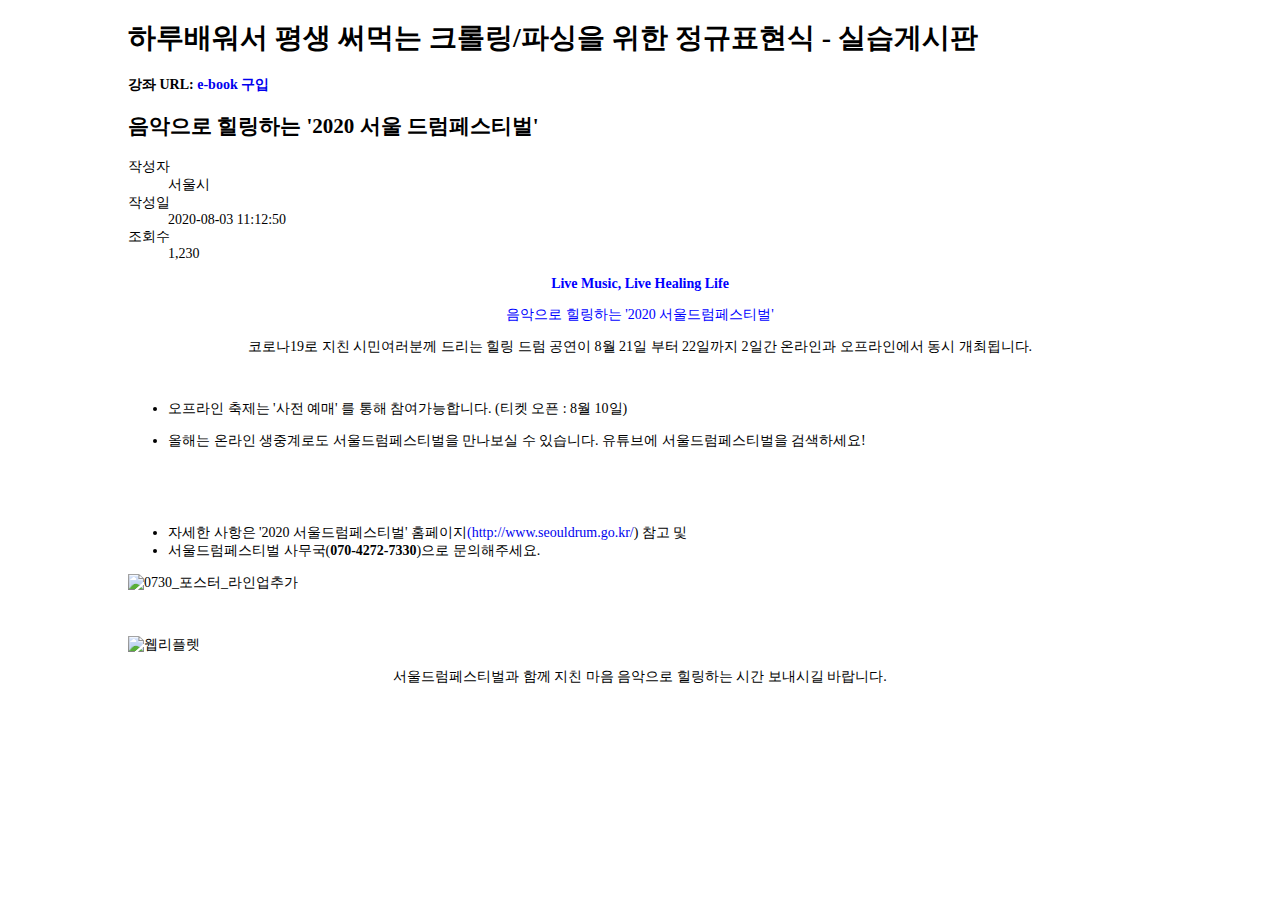
==== view.html @ 923d0e6d "First commit" ====
<!DOCTYPE html>
<html lang="en">
<head>
    <meta charset="UTF-8">
    <meta name="viewport" content="width=device-width, initial-scale=1.0">
    <title>하루배워서 평생 써먹는 크롤링/파싱을 위한 정규표현식</title>
    <link rel="stylesheet" href="style.css">
</head>
<body>
    <div class="container">
        <h1>하루배워서 평생 써먹는 크롤링/파싱을 위한 정규표현식 - 실습게시판</h1>
        <h4>강좌 URL: <a href="https://kmong.co.kr">e-book 구입</a></h4>
    
        <h2>음악으로 힐링하는 '2020 서울 드럼페스티벌'</h2>

        <dl>
            <dt>작성자</dt>
            <dd>서울시</dd>
            <dt>작성일</dt>
            <dd>2020-08-03 11:12:50</dd>
            <dt>조회수</dt>
            <dd>1,230</dd>
        </dl>

        <div class="content">
            <p style="text-align: center;"><span style="color: #0000ff;"><strong>Live Music, Live Healing Life</strong></span></p>
            <p style="text-align: center;"><span style="color: #0000ff;">음악으로 힐링하는 '2020 서울드럼페스티벌'</span></p>
            <p style="text-align: center;">코로나19로 지친 시민여러분께 드리는 힐링 드럼 공연이 8월 21일 부터 22일까지 2일간 온라인과 오프라인에서 동시 개최됩니다.</p>
            <p>&nbsp;</p>
            <ul>
            <li>
            <p>오프라인 축제는&nbsp;'<span>사전 예매' 를 통해 참여가능합니다. (티켓 오픈 : 8월 10일)</span></p>
            </li>
            <li>
            <p><span></span><span> 올해는 온라인 생중계</span>로도 서울드럼페스티벌을 만나보실 수 있습니다. 유튜브에 서울드럼페스티벌을 검색하세요!</p>
            </li>
            </ul>
            <p>&nbsp;</p>
            <p>&nbsp;</p>
            <ul>
            <li style="text-align: left;">자세한 사항은 '2020 서울드럼페스티벌' 홈페이지<a href="http://www.seouldrum.go.kr/">(http://www.seouldrum.go.kr/</a>) 참고 및</li>
            <li style="text-align: left;">서울드럼페스티벌 사무국(<strong>070-4272-7330</strong>)으로 문의해주세요.</li>
            </ul>
            <p><img class="alignnone size-full wp-image-507656" src="//news.seoul.go.kr/culture/files/2020/08/5f262e444e8de2.87686351-scaled.jpg" alt="0730_포스터_라인업추가" width="2096" height="2560" srcset="https://news.seoul.go.kr/culture/files/2020/08/5f262e444e8de2.87686351-scaled.jpg 2096w, https://news.seoul.go.kr/culture/files/2020/08/5f262e444e8de2.87686351-246x300.jpg 246w, https://news.seoul.go.kr/culture/files/2020/08/5f262e444e8de2.87686351-838x1024.jpg 838w, https://news.seoul.go.kr/culture/files/2020/08/5f262e444e8de2.87686351-768x938.jpg 768w, https://news.seoul.go.kr/culture/files/2020/08/5f262e444e8de2.87686351-1258x1536.jpg 1258w, https://news.seoul.go.kr/culture/files/2020/08/5f262e444e8de2.87686351-1677x2048.jpg 1677w, https://news.seoul.go.kr/culture/files/2020/08/5f262e444e8de2.87686351-64x78.jpg 64w, https://news.seoul.go.kr/culture/files/2020/08/5f262e444e8de2.87686351-176x215.jpg 176w" sizes="(max-width: 2096px) 100vw, 2096px"></p>
            <p>&nbsp;</p>
            <p><img class="size-full wp-image-507658 aligncenter" src="//news.seoul.go.kr/culture/files/2020/08/5f262e81066578.42957390-scaled.jpg" alt="웹리플렛" width="634" height="2560" srcset="https://news.seoul.go.kr/culture/files/2020/08/5f262e81066578.42957390-scaled.jpg 634w, https://news.seoul.go.kr/culture/files/2020/08/5f262e81066578.42957390-74x300.jpg 74w, https://news.seoul.go.kr/culture/files/2020/08/5f262e81066578.42957390-19x78.jpg 19w, https://news.seoul.go.kr/culture/files/2020/08/5f262e81066578.42957390-53x215.jpg 53w" sizes="(max-width: 634px) 100vw, 634px"></p>
            <p style="text-align: center;">서울드럼페스티벌과 함께 지친 마음 음악으로 힐링하는 시간 보내시길 바랍니다.</p>
            <p>&nbsp;</p>
        </div>
    </div>
</body>
</html>
---- style.css ----
html, body {
    all: unset;
    font-size: 14px;
}

.container {
    max-width: 1024px;
    margin: 0 auto;
}

table.board_list {
    width: 100%;
    border-collapse: collapse;
}

th, td {
    border: 1px solid #ddd;
    padding: 0.25rem;
}

tr th {

}

.datetime {
    width: 100px;
}

a, a:hover {
    text-decoration: none;
}

a:hover {
    color: #f00;
}

table.board_list tbody tr:nth-child(even) {
    background-color: #f1f1f1;
}

table.board_list tbody tr:hover {
    background-color: #d4ffe8;
}
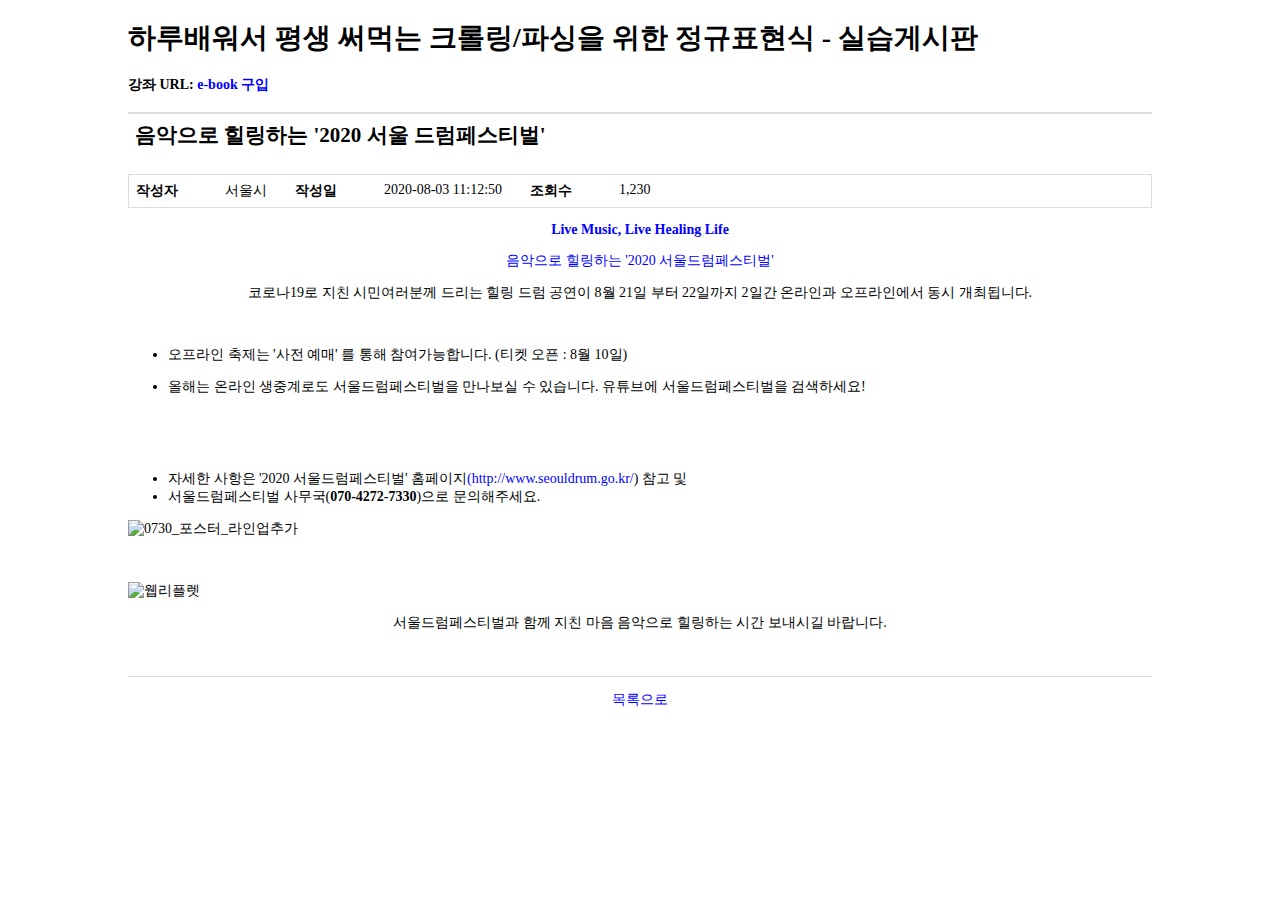
==== commit e35e98a9: "view.html 수정" ====
--- a/view.html
+++ b/view.html
@@ -11,9 +11,9 @@
         <h1>하루배워서 평생 써먹는 크롤링/파싱을 위한 정규표현식 - 실습게시판</h1>
         <h4>강좌 URL: <a href="https://kmong.co.kr">e-book 구입</a></h4>
     
-        <h2>음악으로 힐링하는 '2020 서울 드럼페스티벌'</h2>
+        <h2 class="title">음악으로 힐링하는 '2020 서울 드럼페스티벌'</h2>
 
-        <dl>
+        <dl class="summary">
             <dt>작성자</dt>
             <dd>서울시</dd>
             <dt>작성일</dt>
@@ -47,6 +47,10 @@
             <p style="text-align: center;">서울드럼페스티벌과 함께 지친 마음 음악으로 힐링하는 시간 보내시길 바랍니다.</p>
             <p>&nbsp;</p>
         </div>
+
+        <div class="btns">
+            <a href="index.html">목록으로</a>
+        </div>
     </div>
 </body>
 </html>--- a/style.css
+++ b/style.css
@@ -6,6 +6,7 @@
 .container {
     max-width: 1024px;
     margin: 0 auto;
+    margin-bottom: 5rem;
 }
 
 table.board_list {
@@ -26,6 +27,10 @@
     width: 100px;
 }
 
+a, a:hover, a:visited {
+    color: #00f;
+}
+
 a, a:hover {
     text-decoration: none;
 }
@@ -40,4 +45,40 @@
 
 table.board_list tbody tr:hover {
     background-color: #d4ffe8;
-}+}
+
+h2.title {
+    border-top: 2px solid #ddd;
+    padding: 0.5rem;
+}
+
+dl.summary {
+    border: 1px solid #ddd;
+    padding: 0.5rem;
+    display: flex;
+}
+
+dl.summary dt {
+    margin-right: 0.5rem;
+    font-weight: bold;
+}
+
+dl.summary dd {
+    margin-right: 2rem;
+}
+
+div.content {
+    max-width: 100%;
+    border-bottom: 1px solid #ddd;
+    margin-bottom: 1rem;
+}
+
+div.content img {
+    max-width: 100%;
+    height: auto;
+}
+
+div.btns {
+    text-align: center;
+}
+
